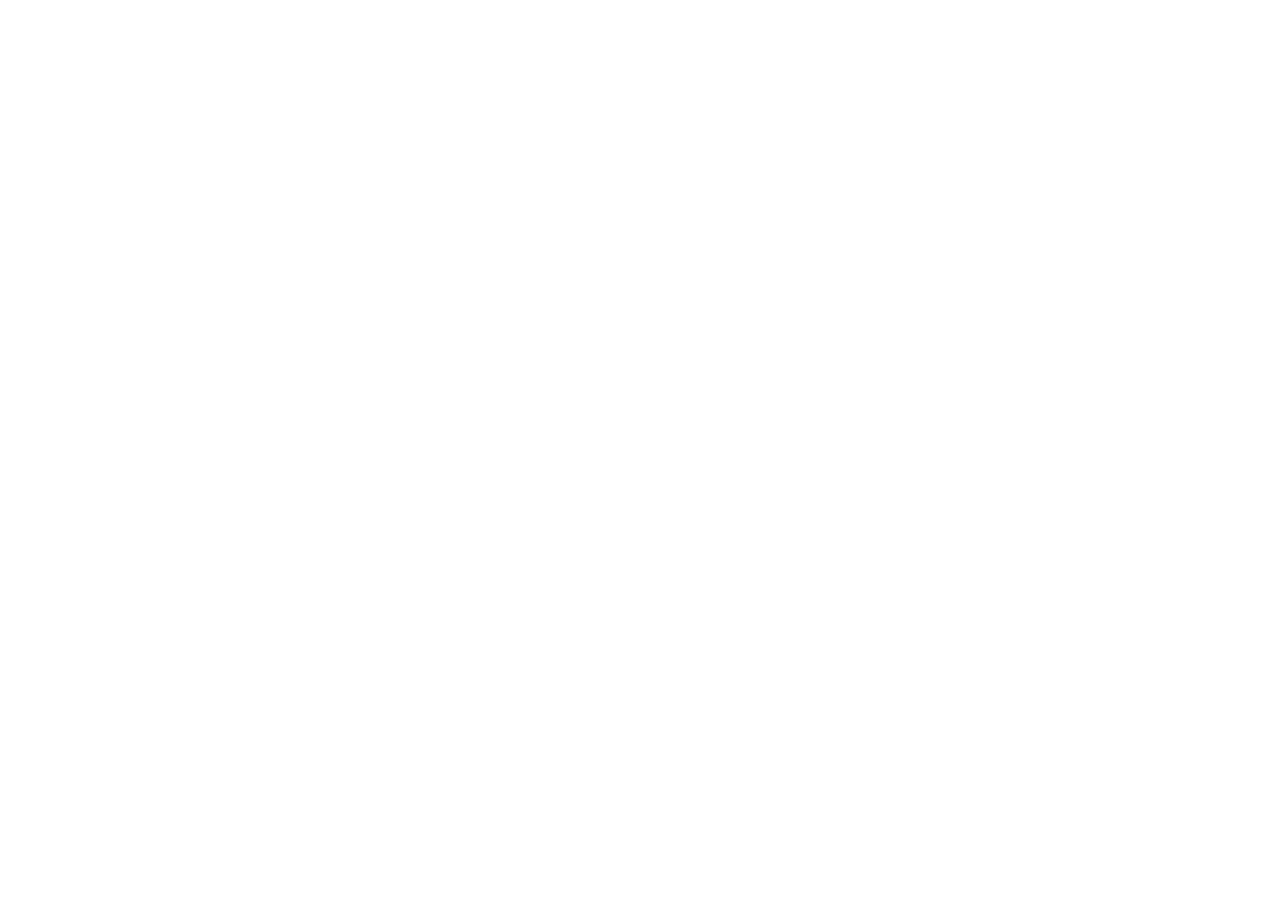
==== cv.html @ 939a0e50 "html-plan" ====
<!DOCTYPE html>
<html>
    <head>
        <title>Mon cv</title>
        <meta charset="utf-8">
    <link rel="stylesheet" href="cv.css">
    
    </head>
    
    <body>
        <div class="page">
            <div class="infophoto">
                <div class="info">
                </div>
                
                <div class="photo">
                </div>
            
            </div>
            <div class="formation">
                <div class="annee">
                </div>
                
                <div class="libelle">
                </div>
            </div>
        
        
            <div class="experience">
                <div class="annee">
                </div>
                
                <div class="libelle">
                </div>
            </div>
            
            <div class="langue">
                <div class="annee">
                </div>
                
                <div class="libelle">
                </div>
            </div>
            
            <div class="autre">
                <div class="annee">
                </div>
                
                <div class="libelle">
                </div>
            </div>
        
        </div>
        
        
    
    
    
    </body>

</html>
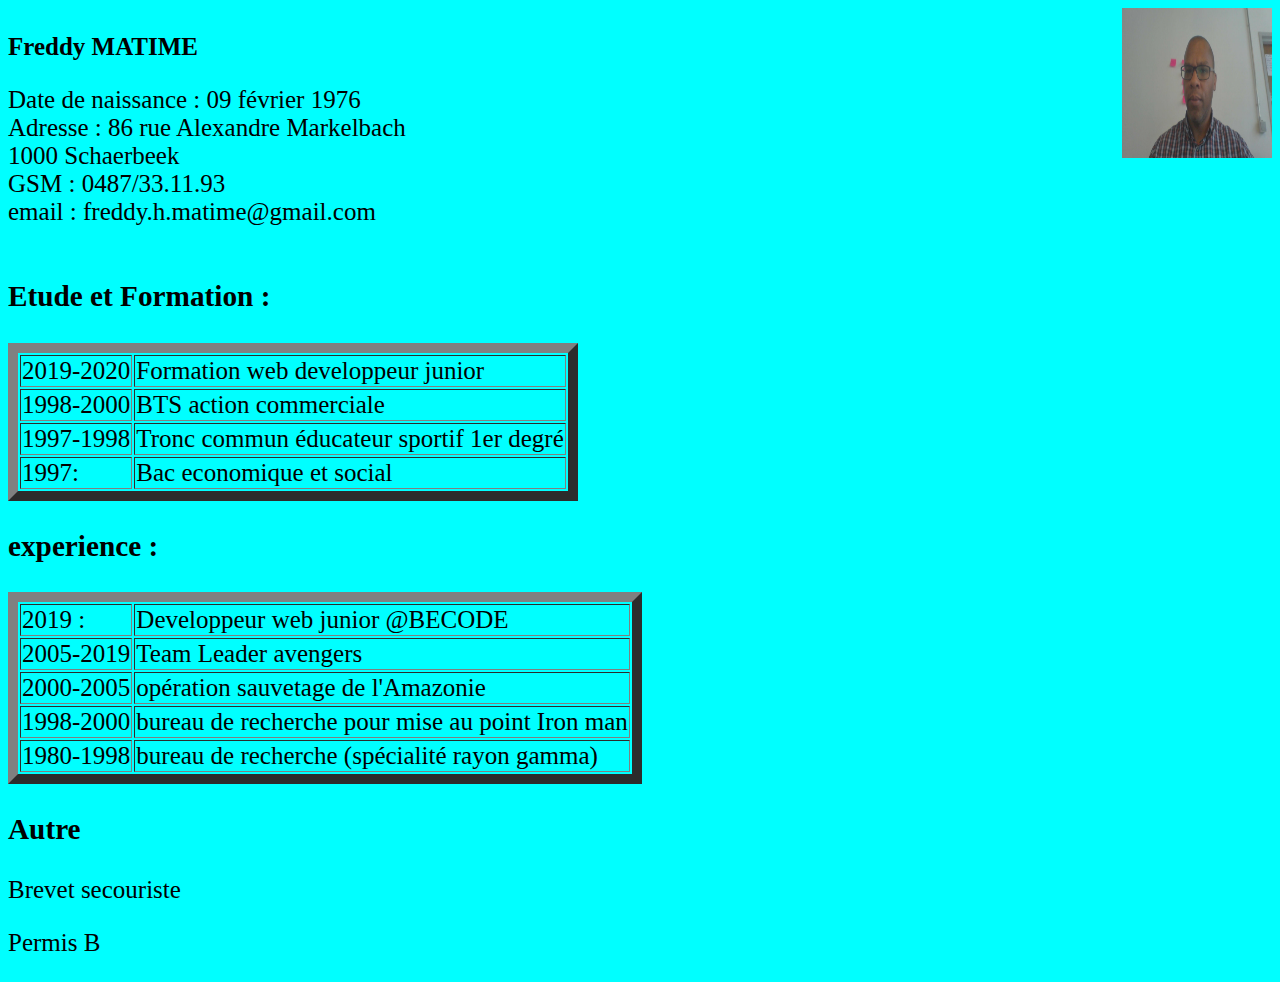
==== commit 534143e8: "cv complet+css" ====
--- a/cv.html
+++ b/cv.html
@@ -11,46 +11,78 @@
         <div class="page">
             <div class="infophoto">
                 <div class="info">
+                    <p><strong>Freddy MATIME</strong><br/></p>
+                    <p>Date de naissance : 09 février 1976 <br/>
+                    Adresse : 86 rue Alexandre Markelbach <br/>
+                    1000 Schaerbeek <br>
+                    GSM : 0487/33.11.93<br>
+                    email : freddy.h.matime@gmail.com
+                    </p>
                 </div>
                 
-                <div class="photo">
-                </div>
+                
+                    <img src="fred.jpg" alt="photo cv" width="150" height="150" 
+                         >
+                
             
             </div>
-            <div class="formation">
-                <div class="annee">
-                </div>
+            <div class="etude">
+                <p><h3>Etude et Formation : </h3></p>
+                <table border="10">
+                    <tr>
+                        <td>2019-2020</td>
+                        <td>Formation web developpeur junior</td>
+                    </tr>
+                    <tr>
+                        <td>1998-2000</td>
+                        <td>BTS action commerciale</td>
+                    </tr>
+                    <tr>
+                        <td>1997-1998</td>
+                        <td>Tronc  commun éducateur sportif 1er degré</td>
+                    </tr>
+                    <tr>
+                        <td>1997:</td>
+                        <td>Bac economique et social</td>
+                    </tr>
+                </table>
+            </div>
+            
+            <div class="experience"> 
+                <p> <h3>experience :</h3></p>
+                <table border="10">
+                    <tr>
+                        <td> 2019 : </td>
+                        <td> Developpeur web junior @BECODE</td>
+                    </tr>
+                    <tr>
+                        <td>2005-2019</td>
+                        <td>Team Leader avengers</td>
+                    </tr>
+                    <tr>
+                        <td>2000-2005</td>
+                    <td>opération sauvetage de l'Amazonie  </td>
+                    <tr>
+                        <td>1998-2000 </td>
                 
-                <div class="libelle">
-                </div>
+                        <td> bureau de recherche pour mise au point Iron man </td>
+                    </tr>
+                    <tr>
+                        <td>1980-1998</td>
+                        <td>bureau de recherche (spécialité rayon gamma)</td>
+                    </tr>
+                
+                </table>
+            <div class="autre">
+                <p><h3> Autre</h3></p>
+                <p>Brevet secouriste</p>
+                <p>Permis B</p>
+                <p></p>                
+                
             </div>
         
         
-            <div class="experience">
-                <div class="annee">
-                </div>
-                
-                <div class="libelle">
-                </div>
             </div>
-            
-            <div class="langue">
-                <div class="annee">
-                </div>
-                
-                <div class="libelle">
-                </div>
-            </div>
-            
-            <div class="autre">
-                <div class="annee">
-                </div>
-                
-                <div class="libelle">
-                </div>
-            </div>
-        
-        </div>
         
         
     
--- a/cv.css
+++ b/cv.css
@@ -0,0 +1,20 @@
+body {
+    
+   background-color: aqua;
+    font-size: 25px;
+    
+}
+
+.photo {
+    
+    
+        
+}
+
+.infophoto{
+    
+    display: flex;
+    justify-content: space-between;
+    
+        
+}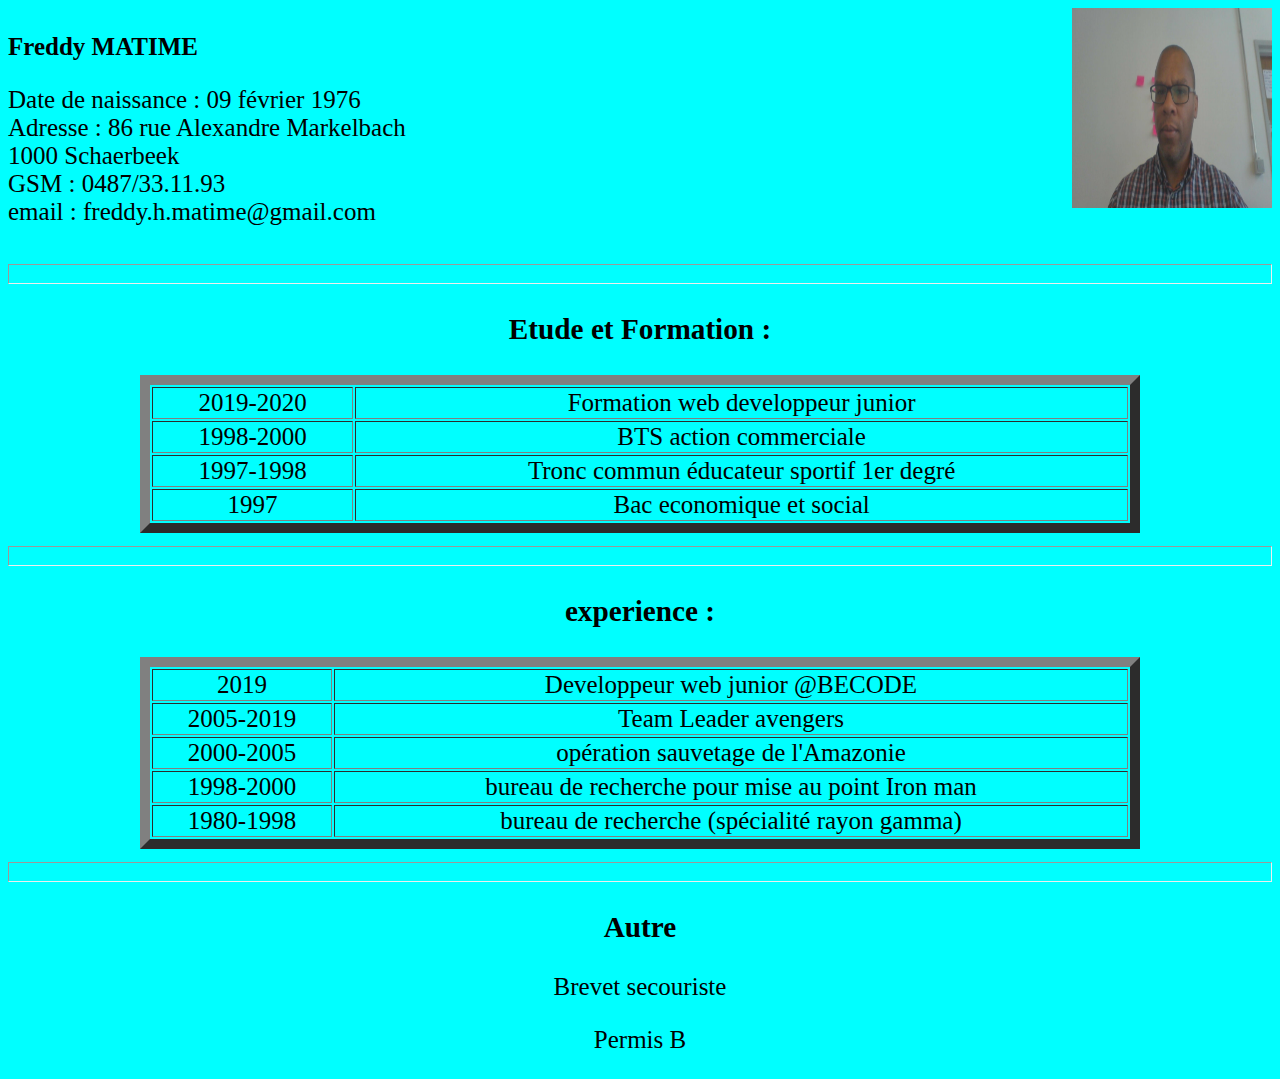
==== commit 1cdcde4e: "amelioration css" ====
--- a/cv.html
+++ b/cv.html
@@ -7,7 +7,7 @@
     
     </head>
     
-    <body>
+    <body >
         <div class="page">
             <div class="infophoto">
                 <div class="info">
@@ -21,14 +21,16 @@
                 </div>
                 
                 
-                    <img src="fred.jpg" alt="photo cv" width="150" height="150" 
+                    <img src="fred.jpg" alt="photo cv" width="200" height="200" 
                          >
+              
                 
             
             </div>
+            <hr size = "20px" >
             <div class="etude">
                 <p><h3>Etude et Formation : </h3></p>
-                <table border="10">
+                <table border="10" class="tableau" align = "center">
                     <tr>
                         <td>2019-2020</td>
                         <td>Formation web developpeur junior</td>
@@ -42,17 +44,18 @@
                         <td>Tronc  commun éducateur sportif 1er degré</td>
                     </tr>
                     <tr>
-                        <td>1997:</td>
+                        <td>1997</td>
                         <td>Bac economique et social</td>
                     </tr>
                 </table>
             </div>
+        <hr size = "20px" > 
             
             <div class="experience"> 
                 <p> <h3>experience :</h3></p>
-                <table border="10">
+                <table border="10" align = "center">
                     <tr>
-                        <td> 2019 : </td>
+                        <td> 2019 </td>
                         <td> Developpeur web junior @BECODE</td>
                     </tr>
                     <tr>
@@ -73,6 +76,7 @@
                     </tr>
                 
                 </table>
+        <hr size = "20px">
             <div class="autre">
                 <p><h3> Autre</h3></p>
                 <p>Brevet secouriste</p>
--- a/cv.css
+++ b/cv.css
@@ -2,6 +2,7 @@
     
    background-color: aqua;
     font-size: 25px;
+    
     
 }
 
@@ -17,4 +18,21 @@
     justify-content: space-between;
     
         
+}
+
+.etude {
+    text-align: center;
+}
+
+table {
+    width:1000px;
+
+}
+.experience{
+    text-align: center;
+}
+
+hr{
+    
+    color: blue;
 }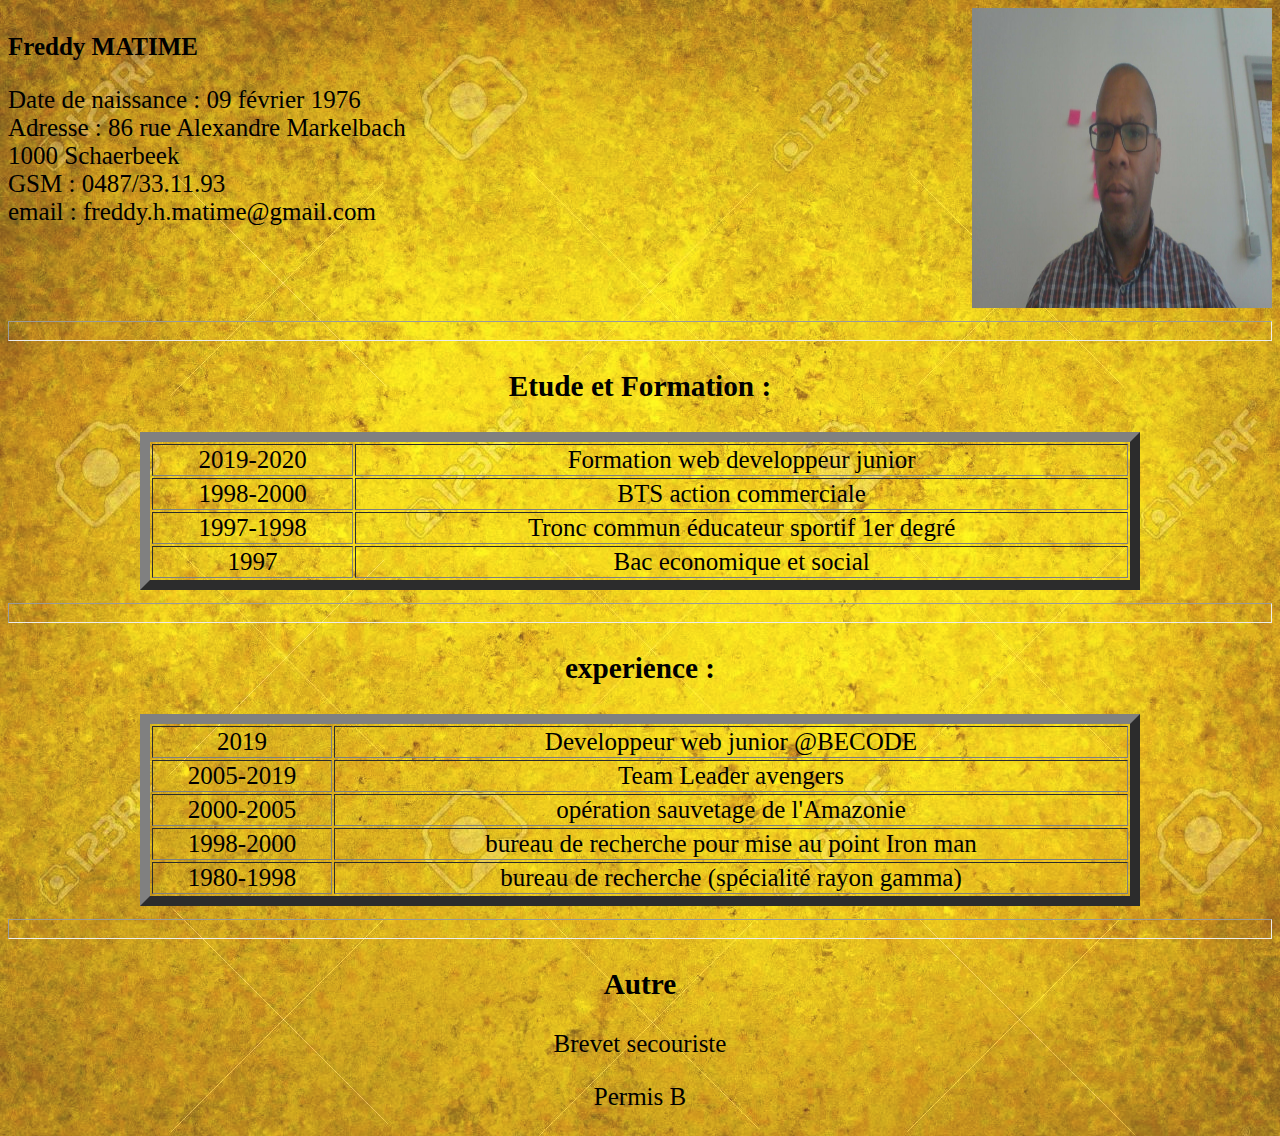
==== commit be8f84cd: "changement fond body + changement dimension photo" ====
--- a/cv.html
+++ b/cv.html
@@ -21,7 +21,7 @@
                 </div>
                 
                 
-                    <img src="fred.jpg" alt="photo cv" width="200" height="200" 
+                    <img src="fred.jpg" alt="photo cv" width="300" height="300" 
                          >
               
                 
--- a/cv.css
+++ b/cv.css
@@ -1,6 +1,7 @@
 body {
+    background-image: url(fond.jpg);
     
-   background-color: aqua;
+   
     font-size: 25px;
     
     
